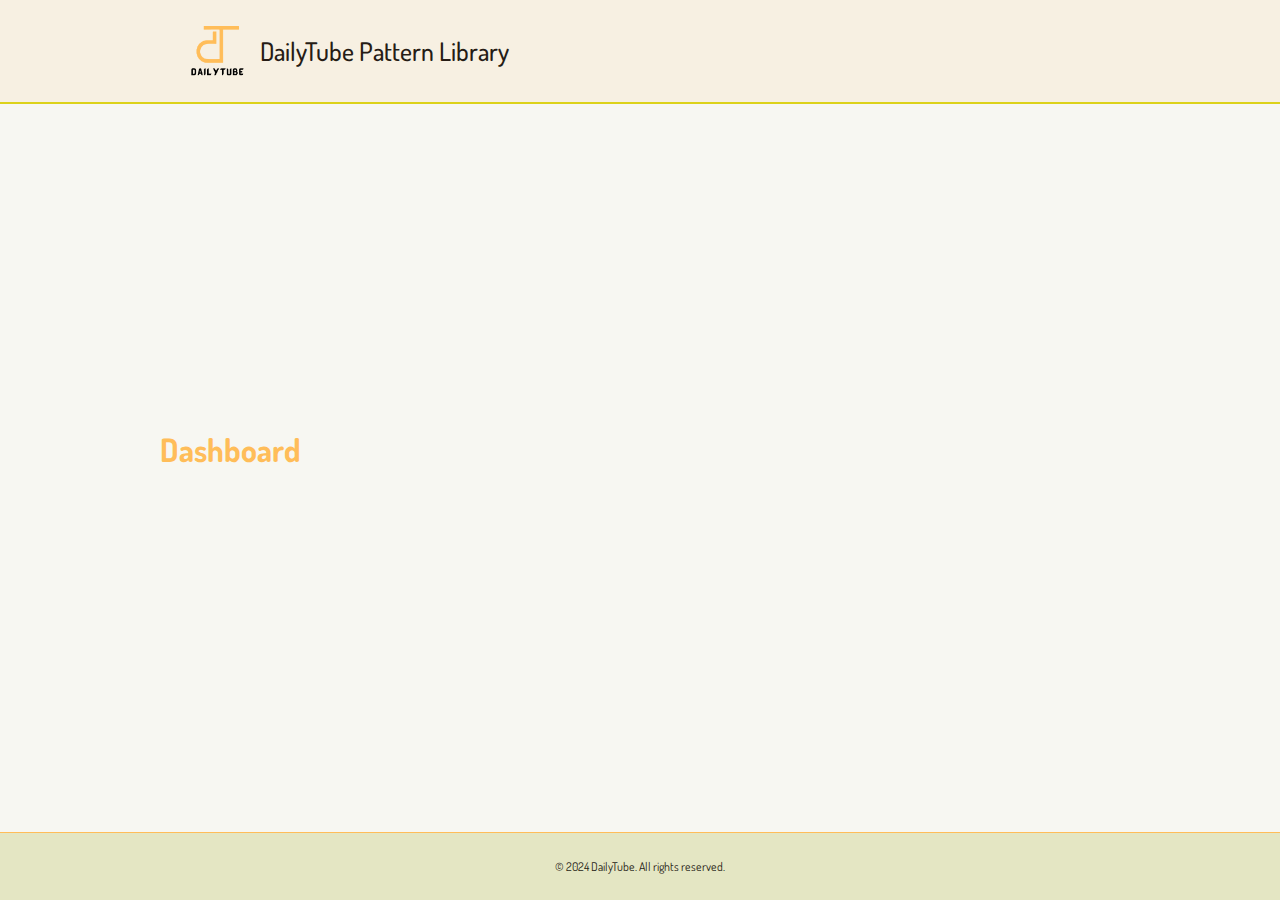
==== dashboard.html @ b9542a55 "Added Project#2 Dashboard Prototype" ====
<!DOCTYPE html>
<html lang="en" class="h-100 d-flex flex-column">
  <head>
    <meta charset="UTF-8" />
    <meta name="viewport" content="width=device-width, initial-scale=1.0" />
    <title>INFO3171 - Project 2: Dashboard</title>
    <!-- Bootstrap Framework -->
    <link
      href="https://cdn.jsdelivr.net/npm/bootstrap@5.3.3/dist/css/bootstrap.min.css"
      rel="stylesheet"
      integrity="sha384-QWTKZyjpPEjISv5WaRU9OFeRpok6YctnYmDr5pNlyT2bRjXh0JMhjY6hW+ALEwIH"
      crossorigin="anonymous"
    />
    <!-- Google Fonts -->
    <link rel="preconnect" href="https://fonts.googleapis.com" />
    <link rel="preconnect" href="https://fonts.gstatic.com" crossorigin />
    <link
      href="https://fonts.googleapis.com/css2?family=Dosis:wght@200..800&family=Single+Day&display=swap"
      rel="stylesheet"
    />
    <script
      src="https://cdn.jsdelivr.net/npm/bootstrap@5.3.3/dist/js/bootstrap.bundle.min.js"
      integrity="sha384-YvpcrYf0tY3lHB60NNkmXc5s9fDVZLESaAA55NDzOxhy9GkcIdslK1eN7N6jIeHz"
      crossorigin="anonymous"
    ></script>
    <!-- Custom Styles -->
    <link rel="stylesheet" href="./styles/base.css" />
    <link rel="stylesheet" href="./styles/colours.css" />
    <link rel="stylesheet" href="./styles/header.css" />
    <link rel="stylesheet" href="./styles/main.css" />
    <link rel="stylesheet" href="./styles/footer.css" />
    <!-- D3SJ -->
    <script src="https://d3js.org/d3.v7.min.js"></script>
    <!-- Charts -->
    <script src="./charts/chart1.js"></script>
    <script src="./charts/chart2.js"></script>
    <script src="./charts/chart3.js"></script>
    <script src="./charts/chart4.js"></script>
    <script src="./charts/chart5.js"></script>
    <script src="./charts/chart6.js"></script>
    <script src="./charts/chart7.js"></script>
    <script src="./charts/chart8.js"></script>
    <script src="./charts/chart9.js"></script>
  </head>
  <body class="h-100 d-flex flex-column">
    <!-- Header -->
    <header class="d-flex bg-primary-subtle">
      <div class="d-flex w-75 m-auto align-items-center">
        <!-- Logo -->
        <div class="d-flex p-3 m-auto w-100">
          <a
            class="d-flex gap-3 align-items-center logo-link"
            href="#"
            data-content="./content/identity.html"
          >
            <img
              src="./images/logo-min.png"
              class="header-logo"
              alt="DailyTube Logo"
            />
            DailyTube Pattern Library
          </a>
        </div>
      </div>
    </header>
    <!-- Main -->
    <main
      class="d-flex w-75 m-auto justify-content-center flex-column flex-grow-1"
    >
      <h1 class="mb-4">Dashboard</h1>
      <section id="charts" class="row row-cols-1 row-cols-md-2 g-1">
        <article id="chart-1" class="col">
          <script>
            getChart1();
          </script>
        </article>
        <article id="chart-2" class="col">
          <script>
            getChart2();
          </script>
        </article>
        <article id="chart-3" class="col">
          <script>
            getChart3();
          </script>
        </article>
        <article id="chart-4" class="col">
          <script>
            getChart4();
          </script>
        </article>
        <article id="chart-5" class="col">
          <script>
            getChart5();
          </script>
        </article>
        <article id="chart-6" class="col">
          <script>
            getChart6();
          </script>
        </article>
        <article id="chart-7" class="col">
          <script>
            getChart7();
          </script>
        </article>
        <article id="chart-8" class="col">
          <script>
            getChart8();
          </script>
        </article>
        <article id="chart-9" class="col">
          <script>
            getChart9();
          </script>
        </article>
      </section>
    </main>
    <!-- Footer -->
    <footer class="container-fluid text-center border-top border-1 py-4 mt-3">
      <span class="p-2">&copy; 2024 DailyTube. All rights reserved.</span>
    </footer>
  </body>
</html>
---- styles/base.css ----
:root {
  --primary: #ffbd59ff;
  --secondary: #dcd21aff;
  --info: #e4e6c3ff;
  --dark: #261c15ff;
  --light: #f7f7f2ff;
}

pre {
  margin-bottom: 2em;
}

*,
*::after,
*::before {
  padding: 0;
  margin: 0;
  box-sizing: border-box;
}

html {
  font-family: "Dosis", sans-serif;
  font-optical-sizing: auto;
  font-style: normal;
}

nav li {
  list-style: none;
}

a {
  text-decoration: none;
  color: var(--dark);
}

/* Div Clear - Float Hack */
.clear {
  clear: both;
}

/* Font Settings */
body {
  font-family: "Dosis", sans-serif;
  line-height: 1.6;
  color: var(--dark);
  background-color: var(--light);
}

/* Header styling */
header {
  display: flex;
  justify-content: space-between;
  align-items: center;
  background-color: var(--info);
  padding: 10px 20px;
  margin-bottom: 20px;
  border-bottom: 2px solid var(--secondary);
}

/* Styling the logo */
.logo img {
  max-width: 150px;
  height: auto;
}

/* Header text & navigation */
.header-text {
  font-size: 24px;
  font-weight: 700;
  color: var(--dark);
}

/* Heading 1 */
h1 {
  font-size: 32px;
  font-weight: 700; /* Bold */
  color: var(--primary);
  margin-bottom: 16px;
}

/* Heading 2 */
h2 {
  font-size: 24px;
  font-weight: 600; /* Semi-bold */
  color: var(--secondary);
  margin-bottom: 12px;
}

/* Heading 3 */
h3 {
  font-size: 20px;
  font-weight: 600; /* Semi-bold */
  color: var(--secondary);
  margin-bottom: 12px;
}

/* Heading 4 */
h4 {
  font-size: 18px;
  font-weight: 600; /* Semi-bold */
  color: var(--secondary);
  margin-bottom: 12px;
}

/* Paragraphs */
p {
  font-size: 16px;
  font-weight: 400; /* Regular font weight */
  color: var(--dark);
  margin-bottom: 20px;
}

/* Button Styling */
button {
  font-size: 14px;
  font-weight: 600; /* Semi-bold */
  padding: 10px 20px;
  background-color: var(--citrine);
  color: var(--dark);
  border: none;
  cursor: pointer;
  border-radius: 4px;
}

/* Footer Text */
footer {
  font-size: 12px;
  font-weight: 400;
  color: var(--dark);
  text-align: center;
}

/* List Styling */
ul {
  list-style-type: disc;
  margin-left: 20px;
  color: var(--dark);
}

/* Orange bullet points */
ul li::marker {
  color: var(--primary);
}

/* Flex container for font variants */
.font-variant {
  display: flex;
  justify-content: space-between;
  align-items: center;
  margin-bottom: 30px;
}

/* Styling for the variant title */
.font-variant h2 {
  font-weight: normal;
  margin: 0;
  width: 30%;
  text-align: left;
  font-size: 1.5rem;
}

/* Styling for the paragraph example */
.font-variant p {
  width: 65%;
  margin: 0;
}

/* Font Weight Styles */
.light {
  font-weight: 200; /* Light */
}

.regular {
  font-weight: 400; /* Regular */
}

.semibold {
  font-weight: 600; /* Semi-bold */
}

.bold {
  font-weight: 700; /* Bold */
}

/* Colour Cards */
.color-card {
  width: 18rem;
  border: 1px solid var(--primary);
  border-radius: 8px;
  overflow: hidden;
  box-shadow: 0 4px 8px rgba(0, 0, 0, 0.1);
  margin: 0 10px 20px 10px;
}

.color-section {
  display: flex;
  flex-wrap: wrap;
  gap: 20px;
  justify-content: center;
  margin: 20px 40px;
}

/* Colour information section */
.color-info {
  padding: 15px;
  color: var(--dark);
}

.color-info h5 {
  margin: 0 0 10px;
  font-size: 1.3rem;
  color: inherit;
}

.intro-paragraph {
  margin: 20px 20px;
}

.container > p {
  margin: 20px;
}

/* Identity Cards */
#identity {
  display: flex;
  flex-direction: column;
  align-items: center;
}

#identity .card-container {
  display: flex;
  flex-wrap: wrap;
  gap: 20px;
  justify-content: center;
  margin-top: 20px;
}

#identity .card {
  width: 15rem;
  border: 2px solid var(--primary);
  border-radius: 8px;
  box-shadow: 0 4px 8px rgba(0, 0, 0, 0.1);
}

/* Styles for Data Visualization */
.data-container {
  max-width: 1200px;
  margin: 0 auto;
  padding: 20px;
}

/* Chart's Container */
.chart {
  background-color: var(--light);
  border: 1px solid var(--primary);
  border-radius: 8px;
  padding: 20px;
  text-align: center;
  box-shadow: 0 4px 8px rgba(0, 0, 0, 0.1);
  margin-top: 20px;
}
---- styles/colours.css ----
:root {
  /* Overriding Bootstrap color variables */
  --bs-primary: var(--primary);
  --bs-secondary: var(--info);
  --bs-info: var(--light);
  --bs-light: var(--light);
  --bs-dark: var(--dark);

  --bs-btn-bg: var(--primary); /* Background color for default buttons */
  --bs-btn-border-color: var(--primary); /* Border color for default buttons */
  --bs-btn-hover-bg: var(--secondary); /* Background color on hover */
  --bs-btn-hover-border-color: var(--secondary); /* Border color on hover */
  --bs-btn-active-bg: var(--info); /* Background color when button is active */
  --bs-btn-active-border-color: var(
    --info
  ); /* Border color when button is active */
  --bs-btn-focus-shadow-rgb: var(
    --light
  ); /* Shadow color when button is focused */

  --bs-border-color: var(--primary);
  --bs-border-color-secondary: var(--secondary);

  /* CSS Gradients */
  --gradient-top: linear-gradient(
    0deg,
    #dcd21aff,
    #ffbd59ff,
    #f7f7f2ff,
    #e4e6c3ff,
    #261c15ff
  );
  --gradient-right: linear-gradient(
    90deg,
    #dcd21aff,
    #ffbd59ff,
    #f7f7f2ff,
    #e4e6c3ff,
    #261c15ff
  );
  --gradient-bottom: linear-gradient(
    180deg,
    #dcd21aff,
    #ffbd59ff,
    #f7f7f2ff,
    #e4e6c3ff,
    #261c15ff
  );
  --gradient-left: linear-gradient(
    270deg,
    #dcd21aff,
    #ffbd59ff,
    #f7f7f2ff,
    #e4e6c3ff,
    #261c15ff
  );
  --gradient-top-right: linear-gradient(
    45deg,
    #dcd21aff,
    #ffbd59ff,
    #f7f7f2ff,
    #e4e6c3ff,
    #261c15ff
  );
  --gradient-bottom-right: linear-gradient(
    135deg,
    #dcd21aff,
    #ffbd59ff,
    #f7f7f2ff,
    #e4e6c3ff,
    #261c15ff
  );
  --gradient-top-left: linear-gradient(
    225deg,
    #dcd21aff,
    #ffbd59ff,
    #f7f7f2ff,
    #e4e6c3ff,
    #261c15ff
  );
  --gradient-bottom-left: linear-gradient(
    315deg,
    #dcd21aff,
    #ffbd59ff,
    #f7f7f2ff,
    #e4e6c3ff,
    #261c15ff
  );
  --gradient-radial: radial-gradient(
    #dcd21aff,
    #ffbd59ff,
    #f7f7f2ff,
    #e4e6c3ff,
    #261c15ff
  );
}

.custom-tooltip {
    --bs-tooltip-bg: var(--dark);
    --bs-tooltip-color: var(--light);
    --bs-tooltip-arrow-color: var(--primary);
}

/* Text Colors */
.text-primary {
  color: var(--primary) !important;
}

.text-secondary {
  color: var(--info) !important;
}

.text-info {
  color: var(--light) !important;
}

/* Custom Background Colors */
.bg-primary {
  background-color: var(--primary) !important;
}

.bg-primary-subtle {
  background-color: rgba(255, 189, 89, 0.1) !important;
}

.bg-secondary {
  background-color: var(--secondary) !important;
}

.bg-secondary-subtle {
  background-color: rgba(220, 210, 26, 0.1) !important;
}

.bg-info {
  background-color: var(--info) !important;
}

.bg-info-subtle {
  background-color: rgba(228, 230, 195, 0.1) !important;
}
.btn-primary {
  --bs-btn-bg: var(--primary) !important;
  --bs-btn-border-color: var(--primary) !important;
  --bs-btn-hover-bg: var(--secondary) !important;
  --bs-btn-hover-border-color: var(--secondary) !important;
  --bs-btn-active-bg: var(--info) !important;
  --bs-btn-active-border-color: var(--info) !important;
}
---- styles/header.css ----
.header-logo {
  max-height: 50px;
}

.logo-link {
  font-weight: 500;
  font-size: 1.6rem;
}

.nav-item {
  list-style: none;
}

.nav-link {
  font-size: 1rem;
  font-weight: 500;
  color: black;
  text-decoration: none;
}

.nav-link:hover {
  color: var(--primary);
}

nav ul.nav {
  white-space: nowrap;
  overflow-x: auto;
}

@media (max-width: 767px) {
  header .d-flex.w-75 {
    flex-direction: column;
    align-items: center;
  }

  header .nav {
    margin-top: 1rem;
    flex-direction: column;
  }

  header .nav-item {
    width: 100%;
    text-align: center;
  }
}
---- styles/footer.css ----
footer {
  /* font-size: 12px;
  font-weight: 400; */
  color: var(--dark);
  background-color: var(--info);
  overflow: hidden;
}
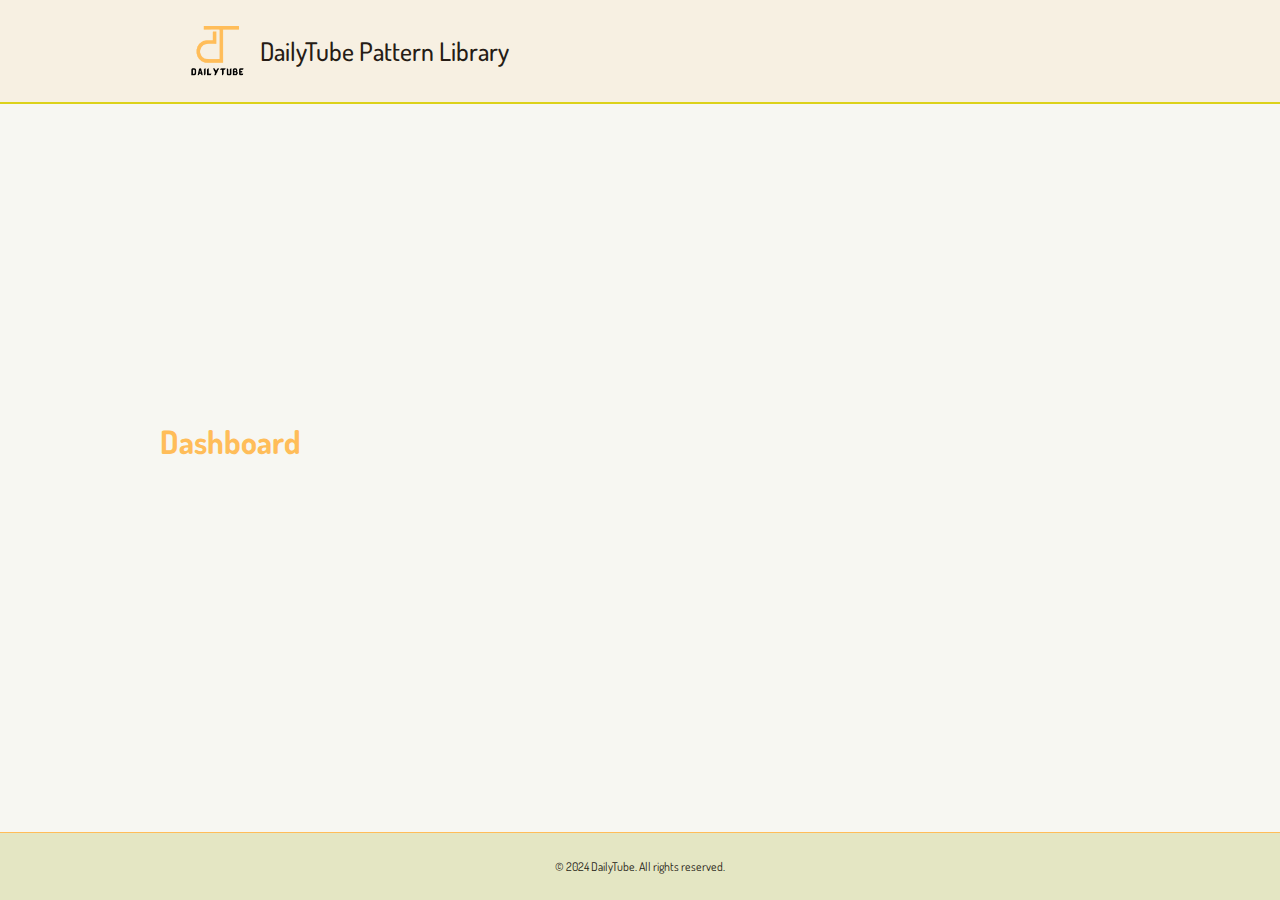
==== commit a43ef631: "Added Constants File and Box Shadow Style" ====
--- a/dashboard.html
+++ b/dashboard.html
@@ -32,6 +32,7 @@
     <!-- D3SJ -->
     <script src="https://d3js.org/d3.v7.min.js"></script>
     <!-- Charts -->
+    <script src="./scripts/constants.js"></script>
     <script src="./charts/chart1.js"></script>
     <script src="./charts/chart2.js"></script>
     <script src="./charts/chart3.js"></script>
@@ -68,7 +69,7 @@
       class="d-flex w-75 m-auto justify-content-center flex-column flex-grow-1"
     >
       <h1 class="mb-4">Dashboard</h1>
-      <section id="charts" class="row row-cols-1 row-cols-md-2 g-1">
+      <section id="charts" class="charts row row-cols-1 row-cols-md-2 g-2">
         <article id="chart-1" class="col">
           <script>
             getChart1();
--- a/styles/main.css
+++ b/styles/main.css
@@ -0,0 +1,4 @@
+.charts article {
+  border-radius: 10px;
+  box-shadow: 2px 2px 5px rgba(0, 0, 0, 0.1);
+}
